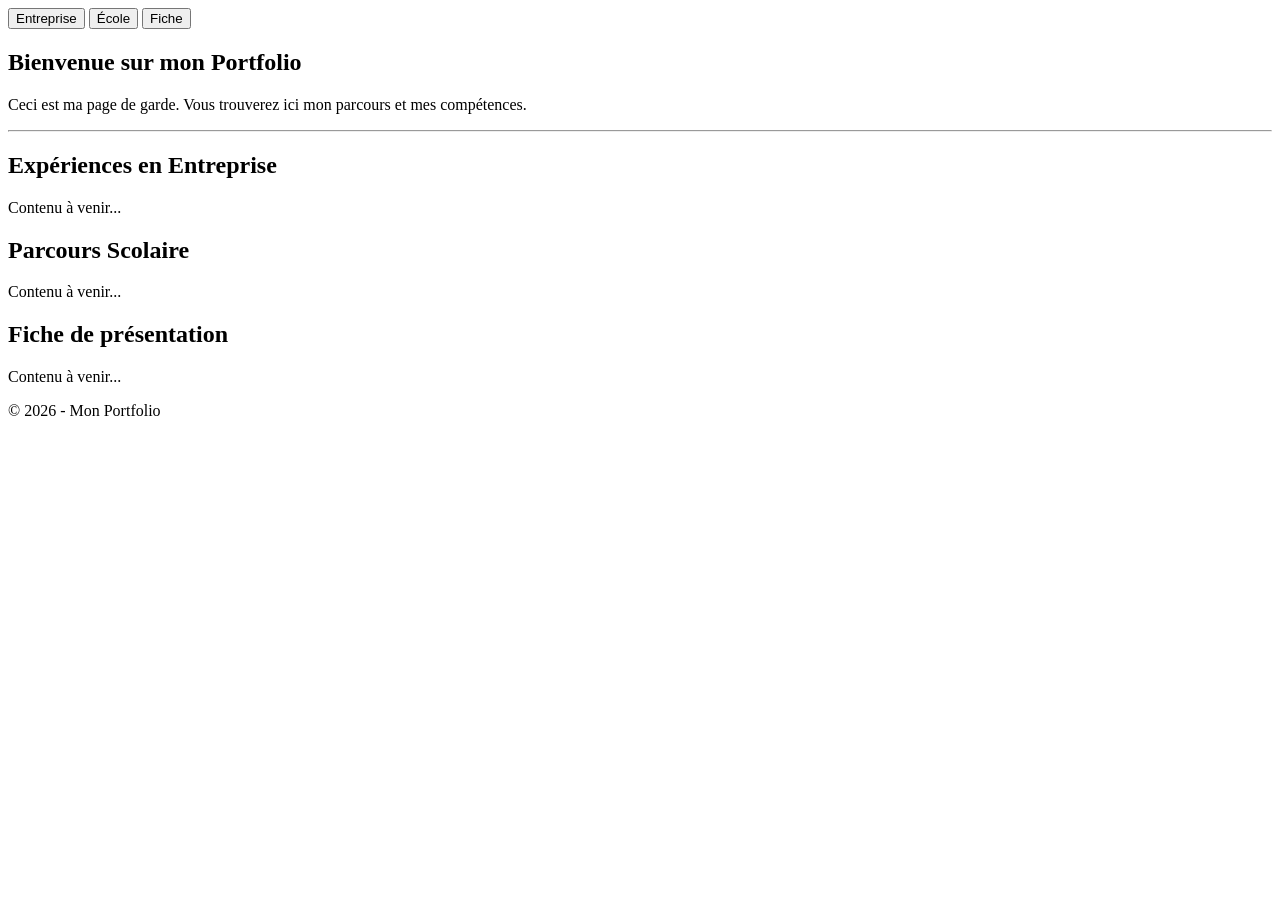
==== index.html @ a854a76a "Add files via upload" ====
<!DOCTYPE html>
<html lang="fr">
<head>
    <meta charset="UTF-8">
    <meta name="viewport" content="width=device-width, initial-scale=1.0">
    <title>Mon Portfolio</title>
</head>
<body>

    <header>
        <nav>
            <button type="button" onclick="location.href='#entreprise'">Entreprise</button>
            <button type="button" onclick="location.href='#ecole'">École</button>
            <button type="button" onclick="location.href='#fiche'">Fiche</button>
        </nav>
    </header>

    <main>
        <section id="accueil">
            <h1>Bienvenue sur mon Portfolio</h1>
            <p>Ceci est ma page de garde. Vous trouverez ici mon parcours et mes compétences.</p>
        </section>

        <hr> <section id="entreprise">
            <h2>Expériences en Entreprise</h2>
            <p>Contenu à venir...</p>
        </section>

        <section id="ecole">
            <h2>Parcours Scolaire</h2>
            <p>Contenu à venir...</p>
        </section>

        <section id="fiche">
            <h2>Fiche de présentation</h2>
            <p>Contenu à venir...</p>
        </section>
    </main>

    <footer>
        <p>&copy; 2026 - Mon Portfolio</p>
    </footer>

</body>
</html>
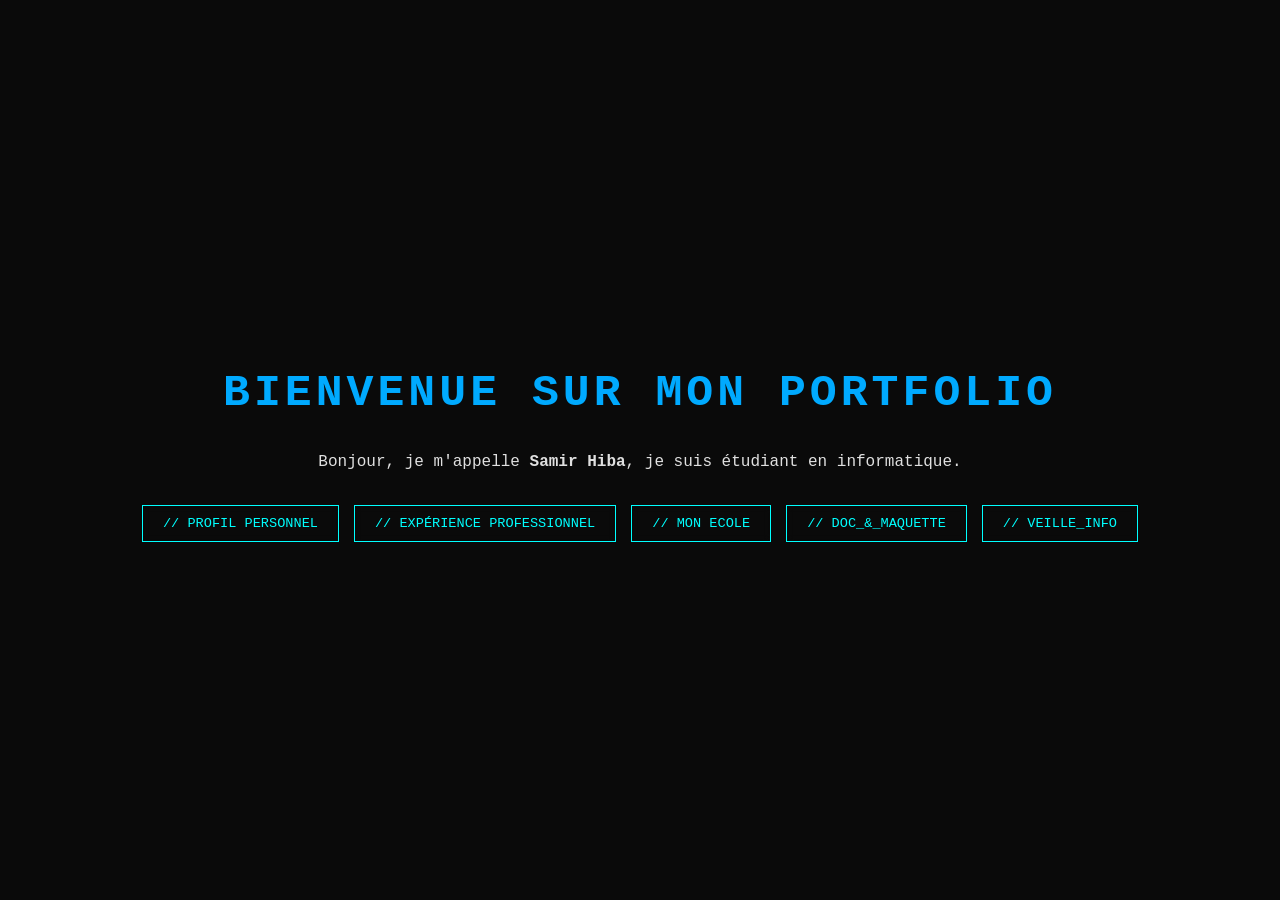
==== commit b639f238: "Add files via upload" ====
--- a/index.html
+++ b/index.html
@@ -3,43 +3,28 @@
 <head>
     <meta charset="UTF-8">
     <meta name="viewport" content="width=device-width, initial-scale=1.0">
-    <title>Mon Portfolio</title>
+    <title>Samir Hiba - Portfolio Tech</title>
+    <link rel="stylesheet" href="style.css">
 </head>
+
 <body>
 
-    <header>
-        <nav>
-            <button type="button" onclick="location.href='#entreprise'">Entreprise</button>
-            <button type="button" onclick="location.href='#ecole'">École</button>
-            <button type="button" onclick="location.href='#fiche'">Fiche</button>
-        </nav>
-    </header>
+    <div class="scroller">
 
-    <main>
-        <section id="accueil">
-            <h1>Bienvenue sur mon Portfolio</h1>
-            <p>Ceci est ma page de garde. Vous trouverez ici mon parcours et mes compétences.</p>
-        </section>
+        <header class="section-v">
+            <div class="content">
+                <h1>Bienvenue sur mon Portfolio</h1>
+                <p class="intro-text">Bonjour, je m'appelle <strong>Samir Hiba</strong>, je suis étudiant en informatique.</p>
+                
+                <nav class="tech-nav">
+                    <button type="button" onclick="location.href='presentation.html'">// profil personnel</button>
+                    <button type="button" onclick="location.href='entreprise.html'">// EXPÉRIENCE professionnel</button>
+                    <link rel="stylesheet" href="global.css">
+                    <button type="button" onclick="location.href='ecole.html'">// Mon ecole</button>
+                    <link rel="stylesheet" href="ecole.css">
+                    <button type="button" onclick="location.href='documentation.html'">// DOC_&_MAQUETTE</button>
+                    <button type="button" onclick="location.href='veille.html'">// VEILLE_INFO</button>
+               
 
-        <hr> <section id="entreprise">
-            <h2>Expériences en Entreprise</h2>
-            <p>Contenu à venir...</p>
-        </section>
-
-        <section id="ecole">
-            <h2>Parcours Scolaire</h2>
-            <p>Contenu à venir...</p>
-        </section>
-
-        <section id="fiche">
-            <h2>Fiche de présentation</h2>
-            <p>Contenu à venir...</p>
-        </section>
-    </main>
-
-    <footer>
-        <p>&copy; 2026 - Mon Portfolio</p>
-    </footer>
-
-</body>
+    </div> </body>
 </html>
--- a/style.css
+++ b/style.css
@@ -0,0 +1,141 @@
+/* --- CONFIGURATION GÉNÉRALE TECH --- */
+:root {
+    --bg-dark: #0a0a0a;       /* Noir profond */
+    --bg-panel: #141414;      /* Gris très sombre */
+    --text-main: #e0e0e0;     /* Texte clair */
+    --tech-cyan: #00ffff;     /* Cyan électrique */
+    --tech-blue: #00aaff;     /* Bleu tech */
+    --orange-brand: #ff6600;  /* Orange pour la marque */
+}
+
+* {
+    margin: 0;
+    padding: 0;
+    box-sizing: border-box;
+}
+
+body {
+    font-family: 'Courier New', Courier, monospace;
+    background-color: var(--bg-dark);
+    color: var(--text-main);
+    line-height: 1.6;
+    overflow: hidden; /* Nécessaire pour le scroll-snap */
+}
+
+/* --- PERSONNALISATION DE LA BARRE DE DÉFILEMENT (SCROLLBAR) --- */
+/* Pour Chrome, Edge et Safari */
+.scroller::-webkit-scrollbar {
+    width: 8px; /* Largeur de la barre */
+}
+
+.scroller::-webkit-scrollbar-track {
+    background: var(--bg-dark); /* Couleur du fond de la barre */
+}
+
+.scroller::-webkit-scrollbar-thumb {
+    background: #333; /* Couleur de la partie qui bouge */
+    border-radius: 10px;
+}
+
+.scroller::-webkit-scrollbar-thumb:hover {
+    background: var(--tech-cyan); /* La barre devient cyan au survol */
+}
+
+/* --- EFFET DE TRANSITION (SCROLL SNAP) --- */
+.scroller {
+    height: 100vh;
+    overflow-y: scroll;
+    scroll-snap-type: y mandatory;
+    scroll-behavior: smooth;
+}
+
+.section-v {
+    height: 100vh;
+    display: flex;
+    justify-content: center; /* Centre horizontalement */
+    align-items: center;     /* Centre verticalement */
+    scroll-snap-align: start;
+    padding: 40px;
+    position: relative;
+}
+
+/* --- ACCUEIL CENTRÉ --- */
+header.section-v .content {
+    display: flex;
+    flex-direction: column;
+    justify-content: center;
+    align-items: center;
+    text-align: center;
+}
+
+/* --- NAVIGATION TECH (BOUTONS) --- */
+.tech-nav {
+    display: flex;
+    gap: 15px;
+    flex-wrap: wrap;
+    justify-content: center;
+    margin-top: 30px;
+}
+
+button {
+    background: transparent;
+    border: 1px solid var(--tech-cyan);
+    color: var(--tech-cyan);
+    padding: 10px 20px;
+    cursor: pointer;
+    font-family: inherit;
+    font-size: 0.9rem;
+    text-transform: uppercase;
+    transition: all 0.3s ease;
+}
+
+button:hover {
+    background-color: rgba(0, 255, 255, 0.1);
+    box-shadow: 0 0 10px rgba(0, 255, 255, 0.5);
+}
+
+/* --- TITRES --- */
+h1 {
+    font-size: 2.8rem;
+    color: var(--tech-blue);
+    margin-bottom: 20px;
+    text-transform: uppercase;
+    letter-spacing: 4px}
+
+   /* --- ALIGNEMENT LOGO ET TEXTE (Mis à jour) --- */
+.content-flex {
+    display: flex;
+    flex-direction: row;     /* Conserve l'alignement côte à côte */
+    align-items: center;     /* Centre le logo verticalement par rapport au bloc de texte */
+    gap: 30px;               /* Augmente l'espace pour respirer */
+    max-width: 950px;        /* Largeur max un peu plus grande */
+    margin: 0 auto;
+}
+
+.logo-container {
+    flex: 0 0 auto;          /* Empêche le logo de rétrécir */
+}
+
+.tech-logo {
+    /* NOUVELLE TAILLE : BIEN PLUS VISIBLE */
+    height: 3.5rem;          /* Plus de deux fois la taille du texte */
+    width: auto;             /* Conserve les proportions */
+    
+    filter: grayscale(100%) brightness(1.2); /* Gris/blanc Tech par défaut */
+    transition: all 0.4s ease;
+}
+
+/* Effet au survol pour le côté interactif */
+.section-v:hover .tech-logo {
+    filter: grayscale(0%) brightness(1); /* Reprend ses couleurs */
+    transform: scale(1.05); /* S'agrandit juste un tout petit peu */
+}
+
+.text-container {
+    flex: 1;
+}
+
+.text-container p {
+    text-align: left;
+    margin: 0;
+}
--- a/global.css
+++ b/global.css
@@ -0,0 +1,421 @@
+/* ==========================================================================
+   1. VARIABLES & CONFIGURATION (L'ADN du site)
+   ========================================================================== 
+*/
+:root {
+    /* Couleurs */
+    --bg-dark: #0a0a0a;         /* Fond principal */
+    --bg-panel: #141414;        /* Fond des cartes */
+    --text-main: #e0e0e0;       /* Texte clair */
+    --text-dim: #888;           /* Texte secondaire */
+    
+    /* Accents */
+    --tech-cyan: #00ffff;       /* Cyan (Boutons/Détails) */
+    --tech-blue: #00aaff;       /* Bleu (Titres/Accents) */
+    --orange-brand: #ff6600;    /* Orange (Orange Wholesale) */
+    --school-green: #2ecc71;    /* Vert (Schola Nova) */
+    
+    /* Espacement */
+    --gap-standard: 30px;
+}
+
+/* ==========================================================================
+   2. RESET & BASE (Nettoyage)
+   ========================================================================== 
+*/
+* {
+    margin: 0;
+    padding: 0;
+    box-sizing: border-box;
+}
+
+body {
+    font-family: 'Courier New', Courier, monospace;
+    background-color: var(--bg-dark);
+    color: var(--text-main);
+    overflow: hidden; /* Nécessaire pour le scroll-snap */
+    line-height: 1.6;
+}
+
+/* ==========================================================================
+   3. STRUCTURE DE NAVIGATION (SCROLL-SNAP)
+   ========================================================================== 
+*/
+.scroller {
+    height: 100vh;
+    overflow-y: scroll;
+    scroll-snap-type: y mandatory;
+    scroll-behavior: smooth;
+}
+
+/* Personnalisation de la Scrollbar */
+.scroller::-webkit-scrollbar { width: 6px; }
+.scroller::-webkit-scrollbar-track { background: var(--bg-dark); }
+.scroller::-webkit-scrollbar-thumb { 
+    background: #333; 
+    border-radius: 10px; 
+}
+.scroller::-webkit-scrollbar-thumb:hover { background: var(--tech-cyan); }
+
+/* Sections plein écran */
+.section-v {
+    height: 100vh;
+    display: flex;
+    justify-content: center;
+    align-items: center;
+    scroll-snap-align: start;
+    padding: 60px 40px;
+    position: relative;
+}
+
+/* ==========================================================================
+   4. COMPOSANTS DE NAVIGATION
+   ========================================================================== 
+*/
+/* Navigation flottante en haut à droite */
+.top-right-nav {
+    position: fixed;
+    top: 25px;
+    right: 25px;
+    z-index: 1000;
+    display: flex;
+    gap: 15px;
+}
+
+/* Boutons standards */
+button, .nav-button, .pdf-button {
+    background: rgba(10, 10, 10, 0.8);
+    border: 1px solid var(--tech-cyan);
+    color: var(--tech-cyan);
+    padding: 10px 20px;
+    font-family: inherit;
+    font-size: 0.85rem;
+    text-transform: uppercase;
+    cursor: pointer;
+    text-decoration: none;
+    transition: all 0.3s ease;
+    backdrop-filter: blur(4px);
+}
+
+button:hover, .nav-button:hover, .pdf-button:hover {
+    background: rgba(0, 255, 255, 0.1);
+    box-shadow: 0 0 15px var(--tech-cyan);
+}
+
+/* Spécificité bouton PDF (Orange) */
+.pdf-button {
+    border-color: var(--orange-brand);
+    color: var(--orange-brand);
+}
+.pdf-button:hover {
+    background: rgba(255, 102, 0, 0.1);
+    box-shadow: 0 0 15px var(--orange-brand);
+}
+
+/* ==========================================================================
+   5. MISES EN PAGE (LAYOUTS)
+   ========================================================================== 
+*/
+/* Centrage de l'accueil */
+header.section-v .content {
+    display: flex;
+    flex-direction: column;
+    align-items: center;
+    text-align: center;
+}
+
+/* Flexbox Texte + Image ou Bouton */
+.content-flex, .content-flex-school {
+    display: flex;
+    align-items: center;
+    gap: 40px;
+    max-width: 1000px;
+    width: 100%;
+}
+
+.text-container { flex: 2; }
+.image-container, .image-container-school { flex: 1; display: flex; justify-content: center; }
+
+/* ==========================================================================
+   6. CARTES & BLOCS (ECOLE / ENTREPRISE)
+   ========================================================================== 
+*/
+/* Carte École */
+.school-card {
+    border: 1px solid #333;
+    padding: 40px;
+    background: rgba(46, 204, 113, 0.02);
+    width: 100%;
+    position: relative;
+    transition: 0.4s;
+}
+.school-card:hover {
+    border-color: var(--school-green);
+    box-shadow: 0 0 20px rgba(46, 204, 113, 0.1);
+}
+
+/* Badge Année */
+.year-badge {
+    position: absolute;
+    top: -15px;
+    right: 20px;
+    background: var(--bg-dark);
+    border: 1px solid var(--school-green);
+    color: var(--school-green);
+    padding: 5px 15px;
+    font-size: 0.8rem;
+    font-weight: bold;
+}
+
+/* Bloc action (Bouton cliquable à la place de l'image) */
+.tech-box {
+    border: 1px solid #333;
+    padding: 25px;
+    text-align: center;
+    width: 100%;
+    transition: 0.3s;
+}
+.tech-box:hover { border-color: var(--tech-cyan); }
+
+/* ==========================================================================
+   7. IMAGES & ICONES
+   ========================================================================== 
+*/
+.img-school, .img-work {
+    max-width: 200px;
+    height: auto;
+    border: 1px solid #333;
+    padding: 8}
+    /* --- STYLE PROFIL PRÉSENTATION --- */
+
+.profile-frame {
+    position: relative;
+    padding: 10px;
+    border: 2px solid var(--tech-blue);
+    background: rgba(0, 170, 255, 0.05);
+}
+
+.img-profile {
+    width: 250px;
+    height: 250px;
+    object-fit: cover; /* Garde les proportions de ta photo */
+    filter: grayscale(100%) contrast(1.1); /* Look artistique noir et blanc */
+    transition: 0.5s;
+}
+
+.profile-frame:hover .img-profile {
+    filter: grayscale(0%);
+}
+
+/* Petit point vert "Online" en bas de la photo */
+.status-indicator {
+    position: absolute;
+    bottom: -5px;
+    right: -5px;
+    width: 20px;
+    height: 20px;
+    background: var(--school-green);
+    border-radius: 50%;
+    border: 3px solid var(--bg-dark);
+    box-shadow: 0 0 10px var(--school-green);
+}
+
+/* On réutilise tech-box pour faire des colonnes propres */
+.section-v .content-flex .tech-box {
+    flex: 1;
+    min-height: 150px;
+    display: flex;
+    flex-direction: column;
+    justify-content: center;
+}
+/* --- CADRE PHOTO POUR PRÉSENTATION --- */
+.tech-frame {
+    position: relative;
+    border: 1px solid #333;
+    padding: 15px;
+    background: rgba(255, 255, 255, 0.02);
+    transition: all 0.4s ease;
+}
+
+.tech-frame:hover {
+    border-color: var(--tech-cyan);
+    box-shadow: 0 0 20px rgba(0, 255, 255, 0.1);
+}
+
+/* On s'assure que les images de présentation sont propres */
+.tech-frame img {
+    max-width: 280px; /* Taille ajustable selon tes besoins */
+    height: auto;
+    display: block;
+    filter: grayscale(100%);
+    transition: filter 0.4s ease;
+}
+
+.tech-frame:hover img {
+    filter: grayscale(0%);
+}
+
+/* Optionnel : Ajout d'un petit effet "code" sur les paragraphes de présentation */
+.section-v .text-container p {
+    border-left: 2px solid #222;
+    padding-left: 20px;
+    margin-top: 10px;
+}
+/* --- STYLE PRÉSENTATION CENTRÉE ET AGRANDIE --- */
+
+/* On agrandit spécifiquement le nom */
+.name-large {
+    font-size: 4rem !important; /* Très grand pour l'impact */
+    letter-spacing: 8px;
+    margin-bottom: 30px;
+}
+
+/* Conteneur pour le texte de la bio */
+.bio-container {
+    max-width: 900px; /* On élargit la zone de lecture */
+    text-align: center;
+}
+
+.bio-container p {
+    font-size: 1.4rem; /* Texte beaucoup plus lisible */
+    line-height: 1.8;
+    color: var(--text-main);
+    border-left: none; /* On enlève la barre latérale pour le centrage */
+    padding: 0;
+}
+
+/* Optionnel : Une petite barre de séparation cyan sous le nom */
+.name-large::after {
+    content: "";
+    display: block;
+    width: 100px;
+    height: 3px;
+    background: var(--tech-cyan);
+    margin: 20px auto;
+}
+/* Centrage vertical et horizontal pour les sections de texte */
+.center-text {
+    display: flex;
+    flex-direction: column;
+    align-items: center;
+    text-align: center;
+    width: 100%;
+}
+
+/* Taille du texte pour les paragraphes de présentation */
+.large-p {
+    font-size: 1.3rem;
+    line-height: 1.8;
+    max-width: 900px;
+    margin: 20px auto;
+}
+
+/* Centrage de la barre cyan sous ton nom */
+.name-large::after {
+    content: "";
+    display: block;
+    width: 120px;
+    height: 3px;
+    background: var(--tech-cyan);
+    margin: 20px auto 0;
+}
+   /* --- NOUVEAU STYLE POUR L'IMAGE AGRANDIE (POPOUT) --- */
+
+.image-popout-container {
+    position: relative;
+    display: flex;
+    justify-content: center;
+    width: 100%;
+}
+
+.img-school-large {
+    /* ÉTAPE 1 : On fixe une largeur grande et constante */
+    width: 550px !important; /* Augmente cette valeur si tu la veux encore plus grande */
+    height: auto;
+    
+    /* ÉTAPE 2 : On la fait sortir de son conteneur flex */
+    position: relative;
+    
+    /* ÉTAPE 3 : On utilise des marges négatives pour la centrer horizontalement */
+    /* par rapport à la colonne de droite, sans pousser le texte. */
+    margin-left: -175px; /* (Largeur de l'image - Largeur colonne) / 2 */
+    
+    /* Style visuel conservé */
+    border: 1px solid var(--school-green);
+    padding: 5px;
+    background: rgba(255, 255, 255, 0.05);
+    transition: all 0.4s ease;
+    z-index: 10; /* Pour qu'elle passe au-dessus si besoin */
+}
+
+/* Optionnel : Un petit effet au survol pour la mettre encore plus en valeur */
+.image-popout-container:hover .img-school-large {
+    transform: scale(1.02); /* Agrandissement très léger */
+    box-shadow: 0 0 25px rgba(46, 204, 113, 0.3);
+}
+
+/* RESPONSIVE : On annule l'effet sur mobile */
+@media (max-width: 800px) {
+    .img-school-large {
+        width: 100% !important;
+        margin-left: 0;
+        position: static;
+    }
+}
+/* --- LAYOUT VERTICAL SIMPLE --- */
+
+.simple-vertical-layout {
+    display: flex;
+    flex-direction: column;
+    gap: 25px; /* Espace entre le texte et l'image */
+}
+
+.text-block {
+    width: 100%;
+}
+
+.image-block {
+    width: 100%;
+    display: flex;
+    justify-content: center;
+}
+
+.img-large-centered {
+    width: 100%;
+    max-width: 850px; /* On limite pour que ça reste net */
+    height: auto;
+    border: 1px solid #333;
+    padding: 5px;
+    background: rgba(255, 255, 255, 0.03);
+    transition: border-color 0.3s ease;
+}
+
+/* Effet au survol de la carte */
+.school-card:hover .img-large-centered {
+    border-color: var(--school-green);
+}
+/* --- STYLE VISIONNEUSE DE SLIDES --- */
+
+.viewer-container {
+    height: 100vh;
+    display: flex;
+    flex-direction: column;
+    padding: 20px;
+    padding-top: 80px; /* Espace pour les boutons du haut */
+}
+
+.viewer-header {
+    text-align: center;
+    margin-bottom: 20px;
+}
+
+.slides-frame {
+    flex-grow: 1; /* Prend tout l'espace restant */
+    border: 2px solid #333;
+    background: #000;
+    box-shadow: 0 0 30px rgba(0, 0, 0, 0.5);
+}
+
+.slides-frame embed {
+    border: none;
+}
--- a/ecole.css
+++ b/ecole.css
@@ -0,0 +1,58 @@
+
+:root {
+    --school-green: #2ecc71; /* Vert émeraude pour Schola Nova */
+}
+
+.green-text {
+    color: var(--school-green) !important;
+}
+
+/* Encadré pour les diplômes ou certifications */
+.school-card {
+    border: 1px solid #333;
+    padding: 40px;
+    background: rgba(46, 204, 113, 0.02); /* Teinte verte très légère */
+    max-width: 850px;
+    width: 100%;
+    position: relative;
+    transition: all 0.3s ease;
+}
+
+.school-card:hover {
+    border-color: var(--school-green);
+    box-shadow: 0 0 20px rgba(46, 204, 113, 0.1);
+}
+
+/* Badge de l'année scolaire */
+.year-badge {
+    position: absolute;
+    top: -15px;
+    right: 20px;
+    background: var(--bg-dark);
+    border: 1px solid var(--school-green);
+    color: var(--school-green);
+    padding: 5px 15px;
+    font-size: 0.8rem;
+    font-weight: bold;
+}
+
+/* Liste des compétences apprises à l'école */
+.skill-list {
+    list-style: none;
+    margin-top: 20px;
+    display: flex;
+    flex-wrap: wrap;
+    gap: 10px;
+}
+
+.skill-tag {
+    font-size: 0.75rem;
+    border: 1px solid #444;
+    padding: 4px 10px;
+    color: #888;
+}
+
+.skill-tag:hover {
+    color: var(--school-green);
+    border-color: var(--school-green);
+}
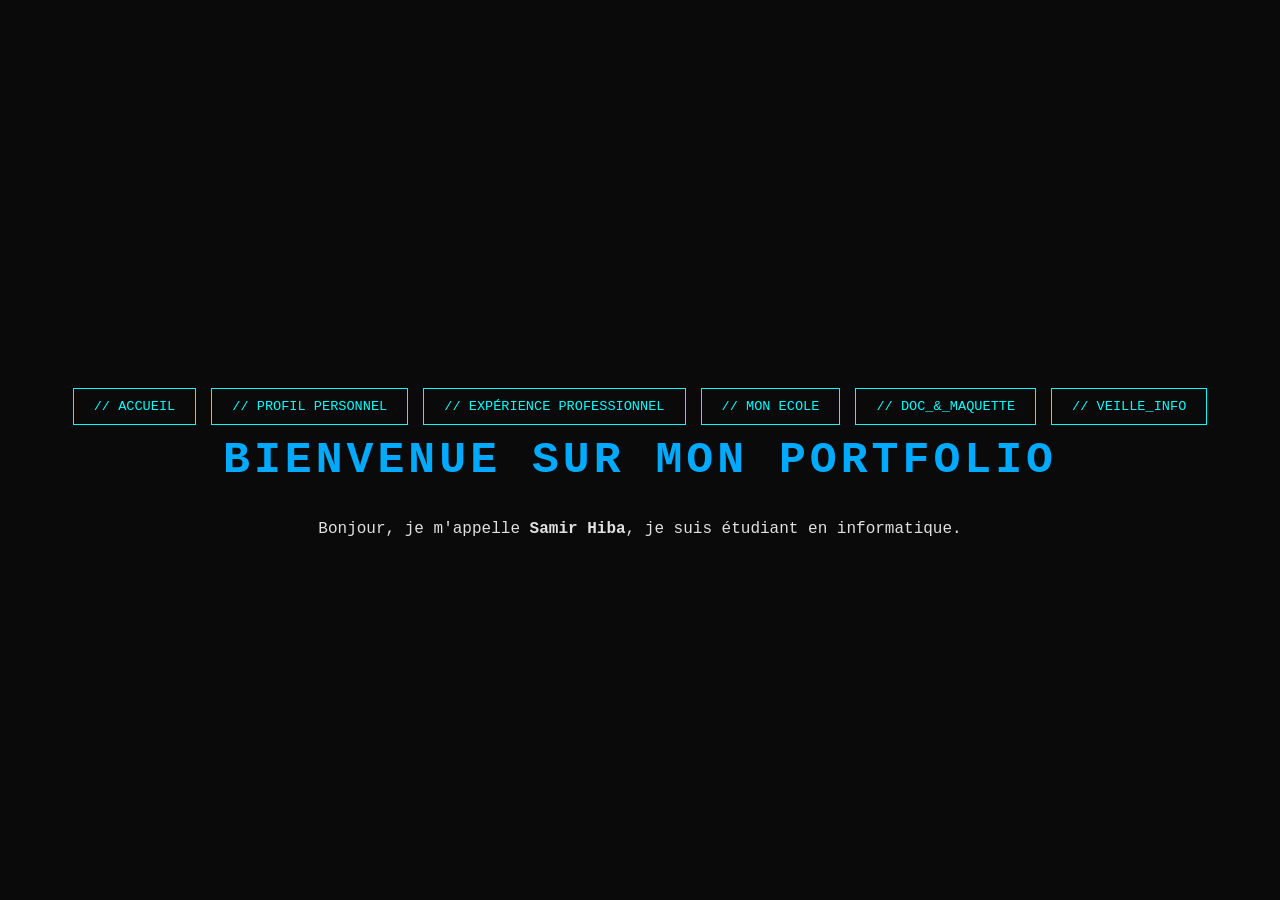
==== commit 1dd0199d: "Add files via upload" ====
--- a/index.html
+++ b/index.html
@@ -13,17 +13,21 @@
 
         <header class="section-v">
             <div class="content">
-                <h1>Bienvenue sur mon Portfolio</h1>
-                <p class="intro-text">Bonjour, je m'appelle <strong>Samir Hiba</strong>, je suis étudiant en informatique.</p>
-                
                 <nav class="tech-nav">
+                    <button type="button" onclick="location.href='index.html'">// Accueil</button>
                     <button type="button" onclick="location.href='presentation.html'">// profil personnel</button>
                     <button type="button" onclick="location.href='entreprise.html'">// EXPÉRIENCE professionnel</button>
                     <link rel="stylesheet" href="global.css">
                     <button type="button" onclick="location.href='ecole.html'">// Mon ecole</button>
                     <link rel="stylesheet" href="ecole.css">
-                    <button type="button" onclick="location.href='documentation.html'">// DOC_&_MAQUETTE</button>
+                    <button type="button" onclick="location.href='dm.html'">// DOC_&_MAQUETTE</button>
                     <button type="button" onclick="location.href='veille.html'">// VEILLE_INFO</button>
+               </nav>
+                <h1>Bienvenue sur mon Portfolio</h1>
+                <p class="intro-text">Bonjour, je m'appelle <strong>Samir Hiba</strong>, je suis étudiant en informatique.</p>
+            </div>
+            </header>
+        
                
 
     </div> </body>
--- a/global.css
+++ b/global.css
@@ -418,4 +418,64 @@
 
 .slides-frame embed {
     border: none;
+}
+/* Style pour la liste de documents */
+.doc-list {
+    max-width: 900px;
+    margin: 0 auto;
+    width: 100%;
+}
+
+/* On ajuste tech-box pour qu'ils soient bien côte à côte */
+.content-flex .tech-box {
+    flex: 1;
+    max-width: 400px;
+    min-height: 300px;
+    display: flex;
+    flex-direction: column;
+    justify-content: center;
+    align-items: center;
+    padding: 30px;
+    background: rgba(255, 255, 255, 0.03);
+}
+
+/* Animation sur les boutons de choix */
+.tech-box:hover {
+    transform: translateY(-10px);
+    border-color: var(--tech-blue);
+    background: rgba(0, 170, 255, 0.05);
+}
+/* --- MISE EN PAGE EMPILLÉE POUR LES GRANDS SCREENS --- */
+
+.content-stacked {
+    display: flex;
+    flex-direction: column; /* Force le texte en haut et l'image en bas */
+    gap: 30px;
+    width: 100%;
+}
+
+.text-full {
+    width: 100%;
+}
+
+.image-full-width {
+    width: 100%;
+    display: flex;
+    justify-content: center; /* Centre l'image si elle n'est pas assez large */
+}
+
+.img-fluid-large {
+    /* L'image prendra toute la largeur de la carte sans déborder */
+    width: 100%; 
+    max-width: 900px; /* Limite la taille pour ne pas que ce soit pixelisé */
+    height: auto;
+    border: 1px solid var(--school-green);
+    padding: 5px;
+    background: rgba(255, 255, 255, 0.05);
+    transition: transform 0.3s ease;
+}
+
+.img-fluid-large:hover {
+    transform: scale(1.01);
+    box-shadow: 0 0 20px rgba(46, 204, 113, 0.2);
 }
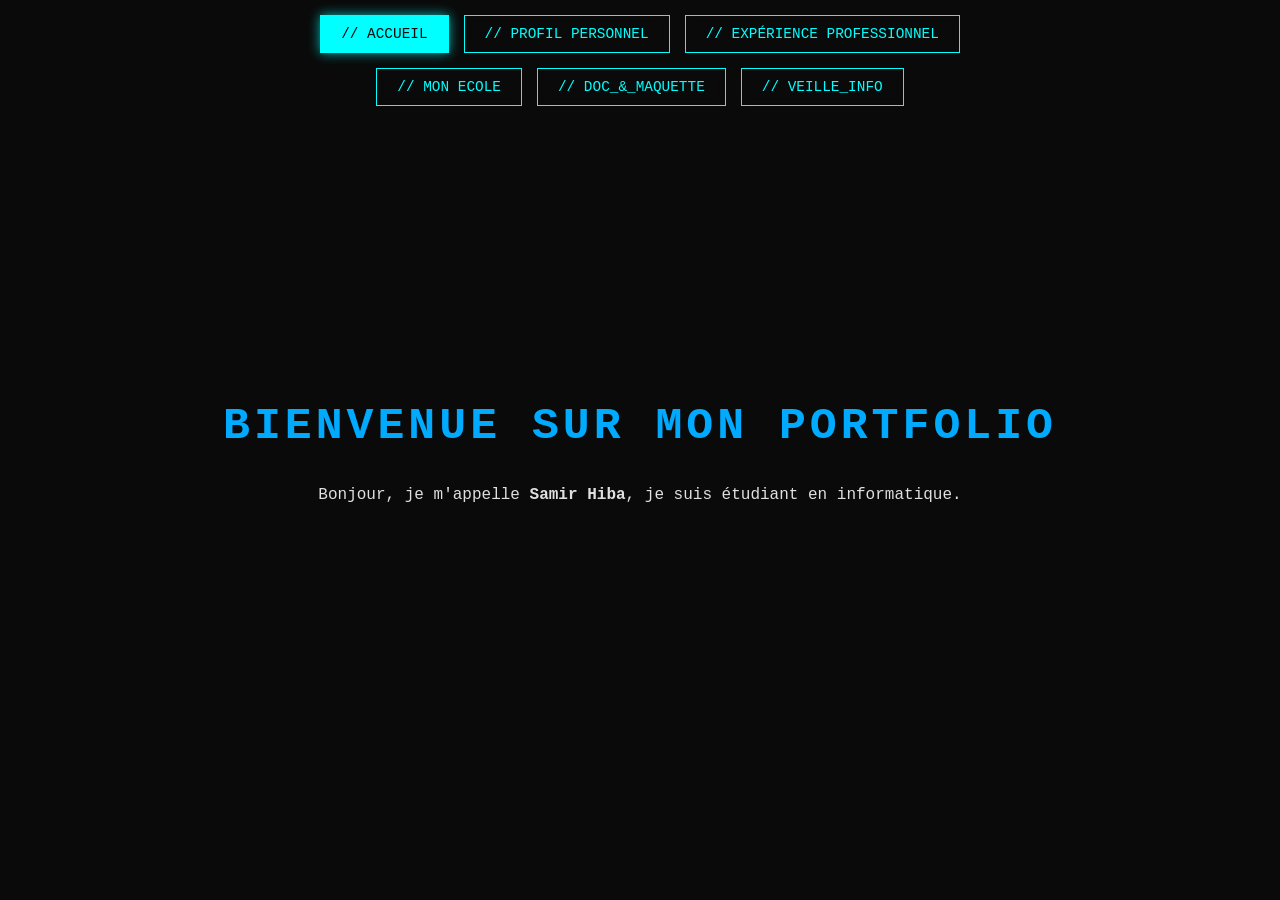
==== commit cc239da7: "Add files via upload" ====
--- a/index.html
+++ b/index.html
@@ -4,7 +4,8 @@
     <meta charset="UTF-8">
     <meta name="viewport" content="width=device-width, initial-scale=1.0">
     <title>Samir Hiba - Portfolio Tech</title>
-    <link rel="stylesheet" href="style.css">
+    <link rel="stylesheet" href="global.css">
+    <script src="tech-nav.js" defer></script>
 </head>
 
 <body>
@@ -13,16 +14,6 @@
 
         <header class="section-v">
             <div class="content">
-                <nav class="tech-nav">
-                    <button type="button" onclick="location.href='index.html'">// Accueil</button>
-                    <button type="button" onclick="location.href='presentation.html'">// profil personnel</button>
-                    <button type="button" onclick="location.href='entreprise.html'">// EXPÉRIENCE professionnel</button>
-                    <link rel="stylesheet" href="global.css">
-                    <button type="button" onclick="location.href='ecole.html'">// Mon ecole</button>
-                    <link rel="stylesheet" href="ecole.css">
-                    <button type="button" onclick="location.href='dm.html'">// DOC_&_MAQUETTE</button>
-                    <button type="button" onclick="location.href='veille.html'">// VEILLE_INFO</button>
-               </nav>
                 <h1>Bienvenue sur mon Portfolio</h1>
                 <p class="intro-text">Bonjour, je m'appelle <strong>Samir Hiba</strong>, je suis étudiant en informatique.</p>
             </div>
--- a/global.css
+++ b/global.css
@@ -478,4 +478,76 @@
 .img-fluid-large:hover {
     transform: scale(1.01);
     box-shadow: 0 0 20px rgba(46, 204, 113, 0.2);
+}
+
+/* --- NAVIGATION TECH GLOBALE (injectée via tech-nav.js) --- */
+.tech-nav {
+    position: fixed;
+    top: 15px;
+    left: 50%;
+    transform: translateX(-50%);
+    display: flex;
+    gap: 15px;
+    flex-wrap: wrap;
+    justify-content: center;
+    z-index: 1000;
+}
+
+.tech-nav button {
+    background: transparent;
+    border: 1px solid var(--tech-cyan);
+    color: var(--tech-cyan);
+    padding: 10px 20px;
+    cursor: pointer;
+    font-family: inherit;
+    font-size: 0.9rem;
+    text-transform: uppercase;
+    transition: all 0.3s ease;
+}
+
+.tech-nav button:hover {
+    background-color: rgba(0, 255, 255, 0.1);
+    box-shadow: 0 0 10px rgba(0, 255, 255, 0.5);
+}
+
+.tech-nav button.is-active {
+    background-color: var(--tech-cyan);
+    color: var(--bg-dark);
+    box-shadow: 0 0 12px rgba(0, 255, 255, 0.7);
+    cursor: default;
+}
+
+.tech-nav button.is-active:hover {
+    background-color: var(--tech-cyan);
+}
+
+/* --- TITRES PAR DÉFAUT --- */
+h1 {
+    font-size: 2.8rem;
+    color: var(--tech-blue);
+    margin-bottom: 20px;
+    text-transform: uppercase;
+    letter-spacing: 4px;
+}
+
+/* --- LOGO TECH --- */
+.logo-container {
+    flex: 0 0 auto;
+}
+
+.tech-logo {
+    height: 3.5rem;
+    width: auto;
+    filter: grayscale(100%) brightness(1.2);
+    transition: all 0.4s ease;
+}
+
+.section-v:hover .tech-logo {
+    filter: grayscale(0%) brightness(1);
+    transform: scale(1.05);
+}
+
+/* --- PAGE VIEWER PDF (pp.html) --- */
+.viewer-page {
+    overflow: hidden;
 }
